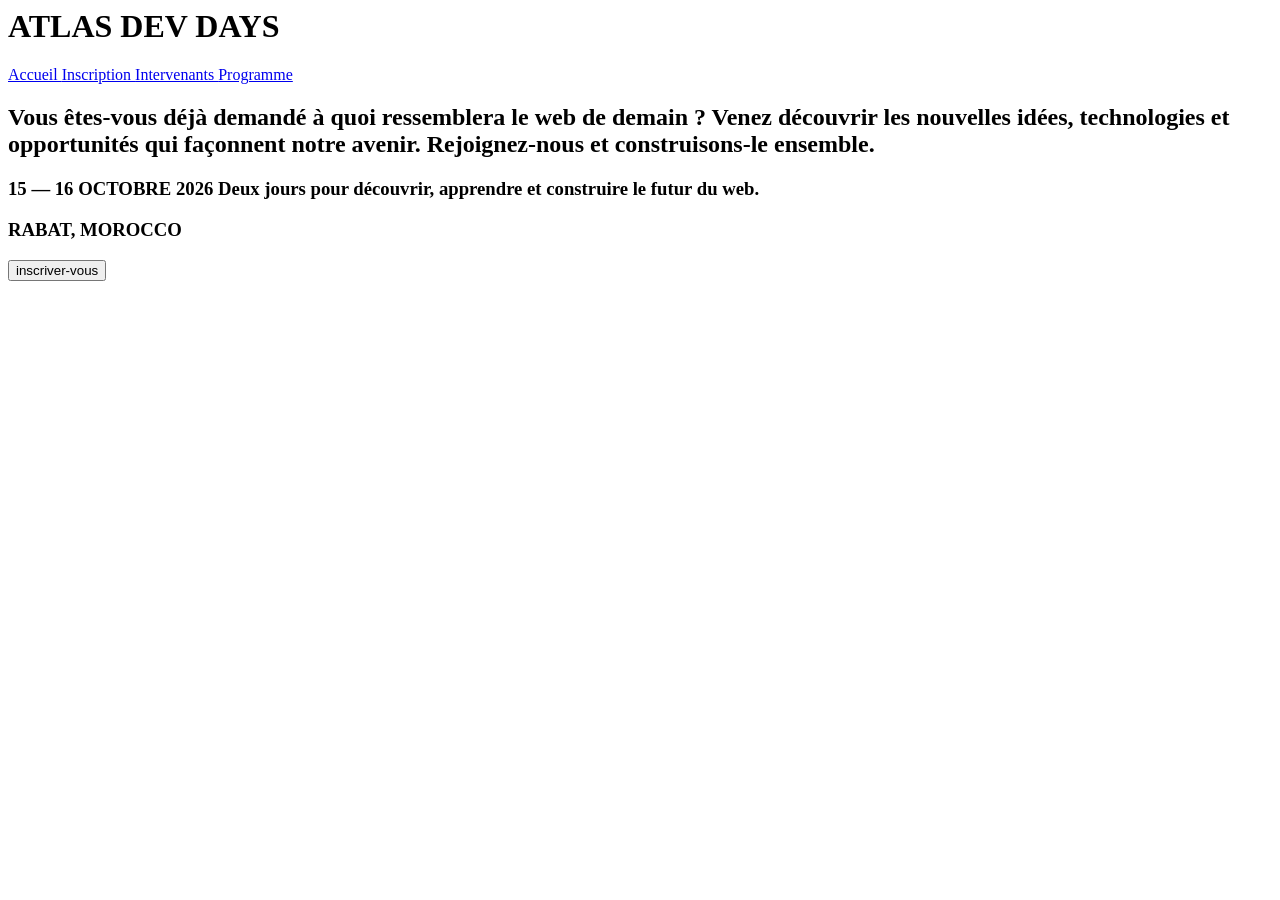
==== Accueil.html @ ce9c579d "." ====
<html>

<body>
    <h1>
        ATLAS DEV DAYS
    </h1>
    <a href="Accueil.html">
        Accueil
    </a>
    <a href="Inscription.html">
        Inscription
    </a>
    <a href="Intervenants.html">
        Intervenants
    </a>
    <a href="Programme.html">
        Programme
    </a> <br>
    <h2>
        Vous êtes-vous déjà demandé à quoi ressemblera le web de demain ?
        Venez découvrir les nouvelles idées, technologies et opportunités qui façonnent notre avenir. Rejoignez-nous et
        construisons-le ensemble.
    </h2>
    <h3>
        15 — 16 OCTOBRE 2026
        Deux jours pour découvrir, apprendre et construire le futur du web.
    </h3>
    <h3>
        RABAT, MOROCCO
    </h3>
    <form>
        <a href="Inscription.html"> 
            <button>
            inscriver-vous

            </button>
        </a>
    </form>
</body>

</html>
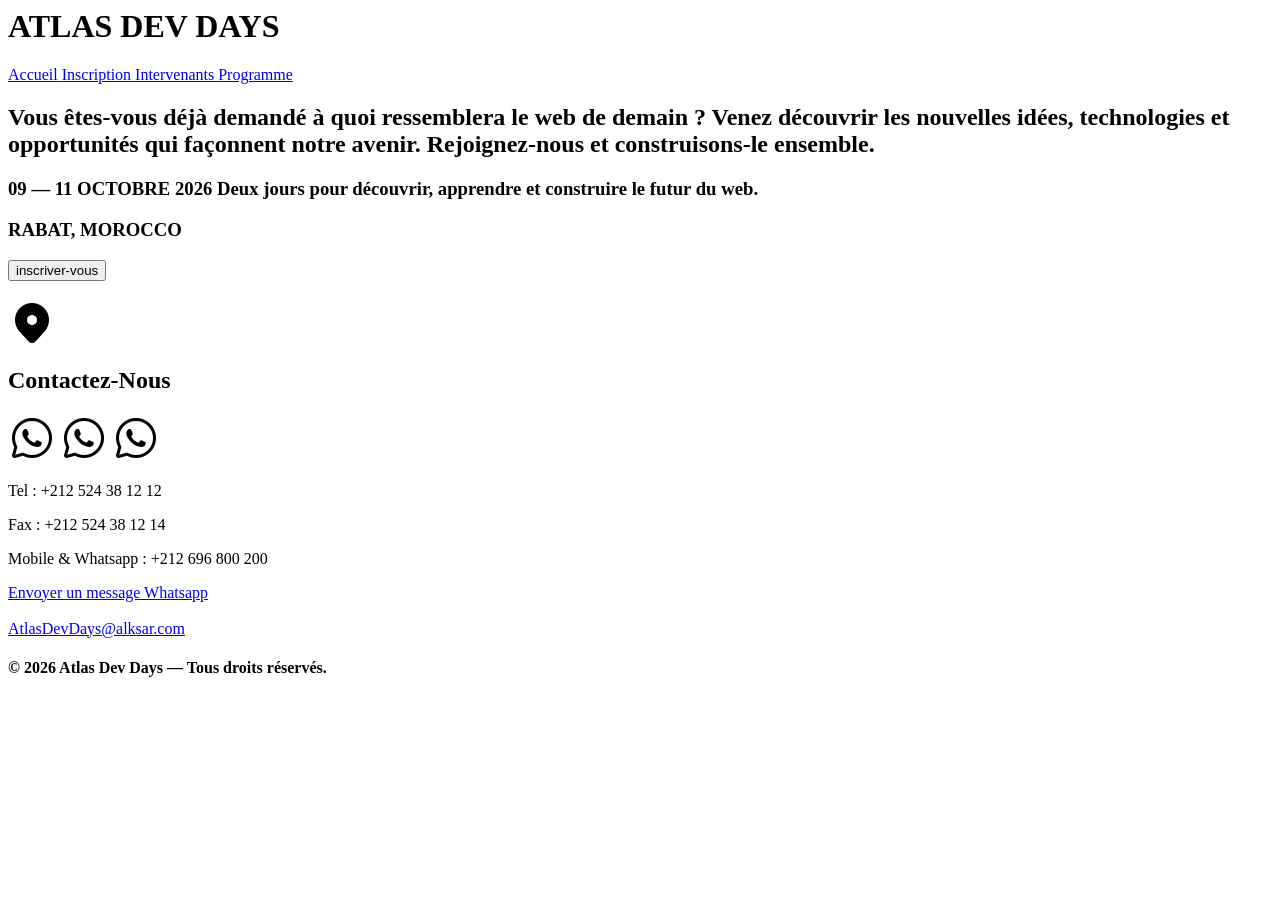
==== commit e6c2422b: "second commit" ====
--- a/Accueil.html
+++ b/Accueil.html
@@ -22,19 +22,53 @@
         construisons-le ensemble.
     </h2>
     <h3>
-        15 — 16 OCTOBRE 2026
+        09 — 11 OCTOBRE 2026
         Deux jours pour découvrir, apprendre et construire le futur du web.
     </h3>
     <h3>
         RABAT, MOROCCO
-    </h3>
-    <form>
-        <a href="Inscription.html"> 
+    </h3> 
+     <a href="Inscription.html"> 
             <button>
             inscriver-vous
 
             </button>
         </a>
+    <br> <br>
+    <a href="https://www.google.com/maps">
+
+    <img src="images/icons8-location-48.png" alt="localisation">
+       </a>
+
+    <form>
+        <h2>
+            Contactez-Nous
+        </h2>
+        <img src="images/icons8-whatsapp-48.png" alt="Telephone">
+        <img src="images/icons8-whatsapp-48.png" alt="Telephone">
+        <img src="images/icons8-whatsapp-48.png" alt="Telephone">
+       
+        <p>
+            Tel : +212 524 38 12 12
+        </p>
+        <p>
+            Fax : +212 524 38 12 14
+        </p>
+        <p>
+             Mobile & Whatsapp : +212 696 800 200
+        </p>
+        <a href="https://www.whatsapp.com/">
+           Envoyer un message Whatsapp
+        </a> <br> <br>
+        <a href="https://accounts.google.com/">
+            AtlasDevDays@alksar.com
+        </a>
+
+
+        <h4>
+            © 2026 Atlas Dev Days — Tous droits réservés.
+        </h4>
+
     </form>
 </body>
 
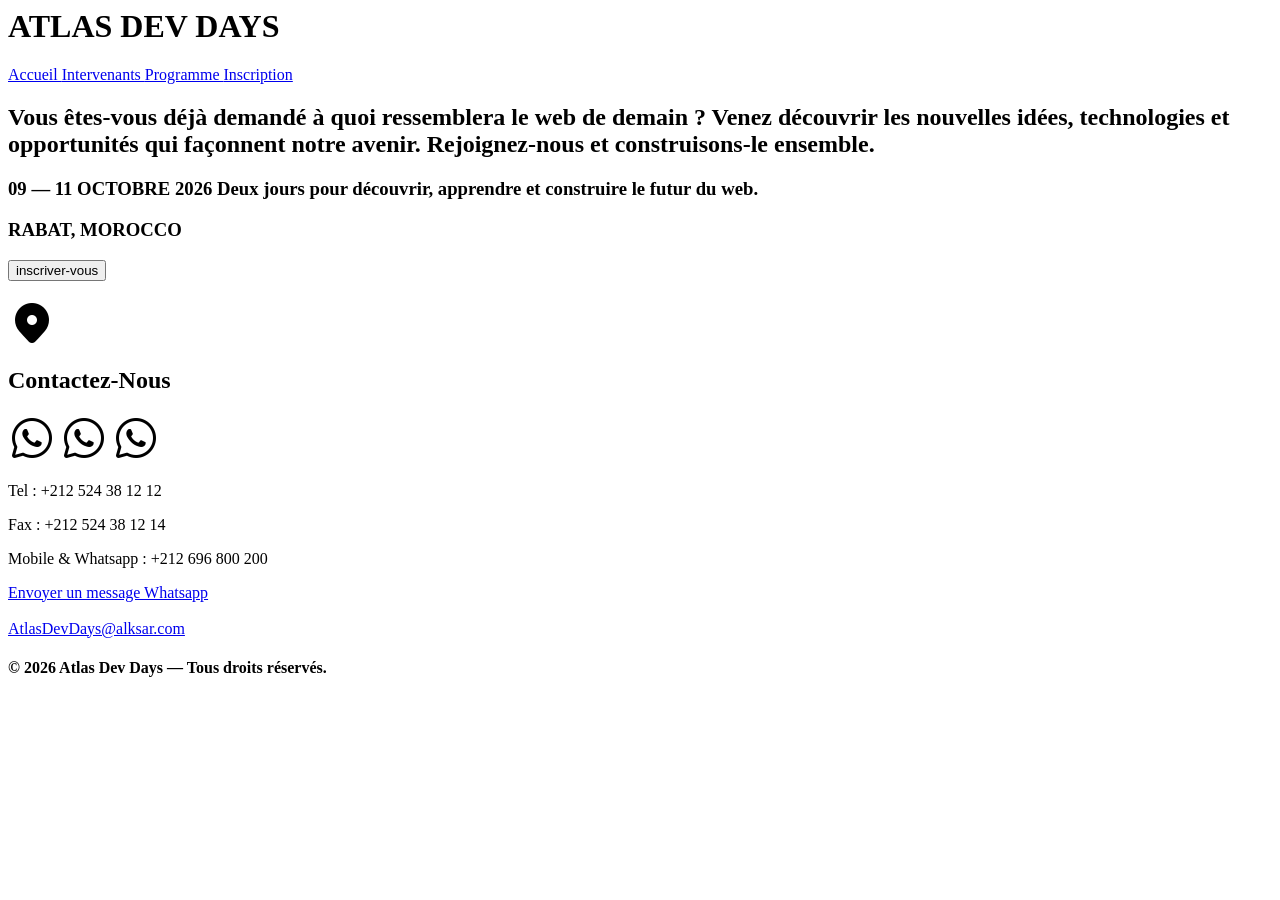
==== commit cd8351dd: "fix err & compliting 2 pages on Html" ====
--- a/Accueil.html
+++ b/Accueil.html
@@ -7,15 +7,16 @@
     <a href="Accueil.html">
         Accueil
     </a>
-    <a href="Inscription.html">
-        Inscription
+    
     </a>
     <a href="Intervenants.html">
         Intervenants
     </a>
     <a href="Programme.html">
         Programme
-    </a> <br>
+    </a> 
+    <a href="Inscription.html">
+        Inscription</a><br>
     <h2>
         Vous êtes-vous déjà demandé à quoi ressemblera le web de demain ?
         Venez découvrir les nouvelles idées, technologies et opportunités qui façonnent notre avenir. Rejoignez-nous et
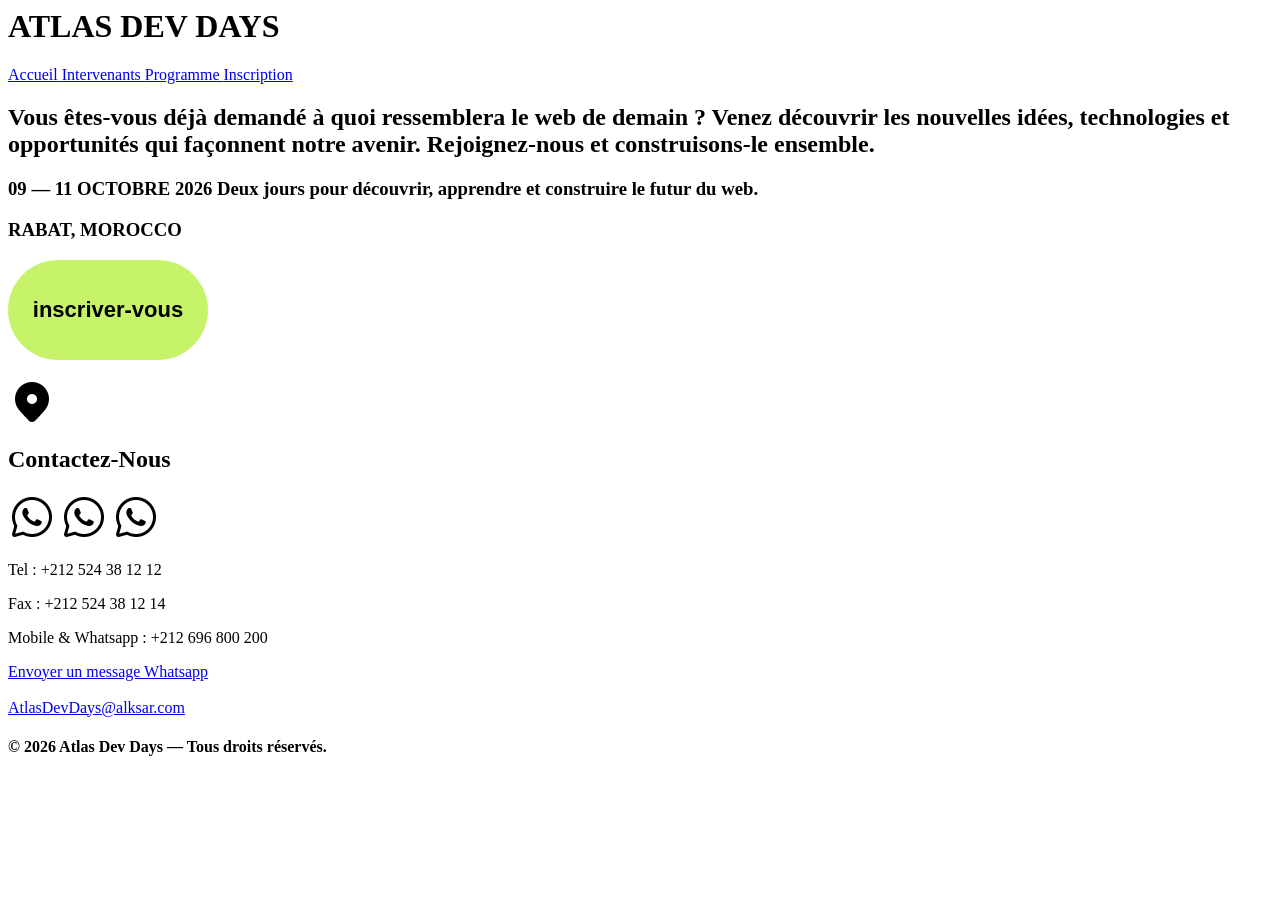
==== commit cc9f76ca: "css first edit" ====
--- a/Accueil.html
+++ b/Accueil.html
@@ -1,5 +1,5 @@
 <html>
-
+<link rel="stylesheet" href="style.css">
 <body>
     <h1>
         ATLAS DEV DAYS
@@ -29,14 +29,15 @@
     <h3>
         RABAT, MOROCCO
     </h3> 
+ 
      <a href="Inscription.html"> 
-            <button>
+            <button class="Inscriptionbutton">
             inscriver-vous
 
             </button>
         </a>
     <br> <br>
-    <a href="https://www.google.com/maps">
+    <a href="https://www.google.com/maps" target="_blank">
 
     <img src="images/icons8-location-48.png" alt="localisation">
        </a>
@@ -58,10 +59,10 @@
         <p>
              Mobile & Whatsapp : +212 696 800 200
         </p>
-        <a href="https://www.whatsapp.com/">
+        <a href="https://www.whatsapp.com/" target="_blank">
            Envoyer un message Whatsapp
         </a> <br> <br>
-        <a href="https://accounts.google.com/">
+        <a href="https://accounts.google.com/" target="_blank">
             AtlasDevDays@alksar.com
         </a>
 
--- a/style.css
+++ b/style.css
@@ -0,0 +1,37 @@
+
+
+ .Inscriptionbutton {
+            transition: background-color 0.4s;
+
+            transition: box-shadow 0.15s ;
+            color: black;
+            background-color: #C7F36B;
+            border: none;
+            height: 100px;
+            width: 200px;
+            border-radius: 50px;
+            cursor: pointer;
+            border-width: 1px;
+            font-weight : bold;
+            font-size : 22
+
+        }
+        .Inscriptionbutton:hover {
+            background-color:#202530 ;
+            color: #C7F36B;
+            opacity: 0.8;
+            box-shadow: 4px 7px 0.15px #202530;
+            
+            
+
+        }
+        .Inscriptionbutton:active {
+            opacity: 0.6;
+            background-color: #F1F3F5;
+        }
+ .xcursor {
+    cursor: pointer;
+    margin-right: ;
+
+}
+
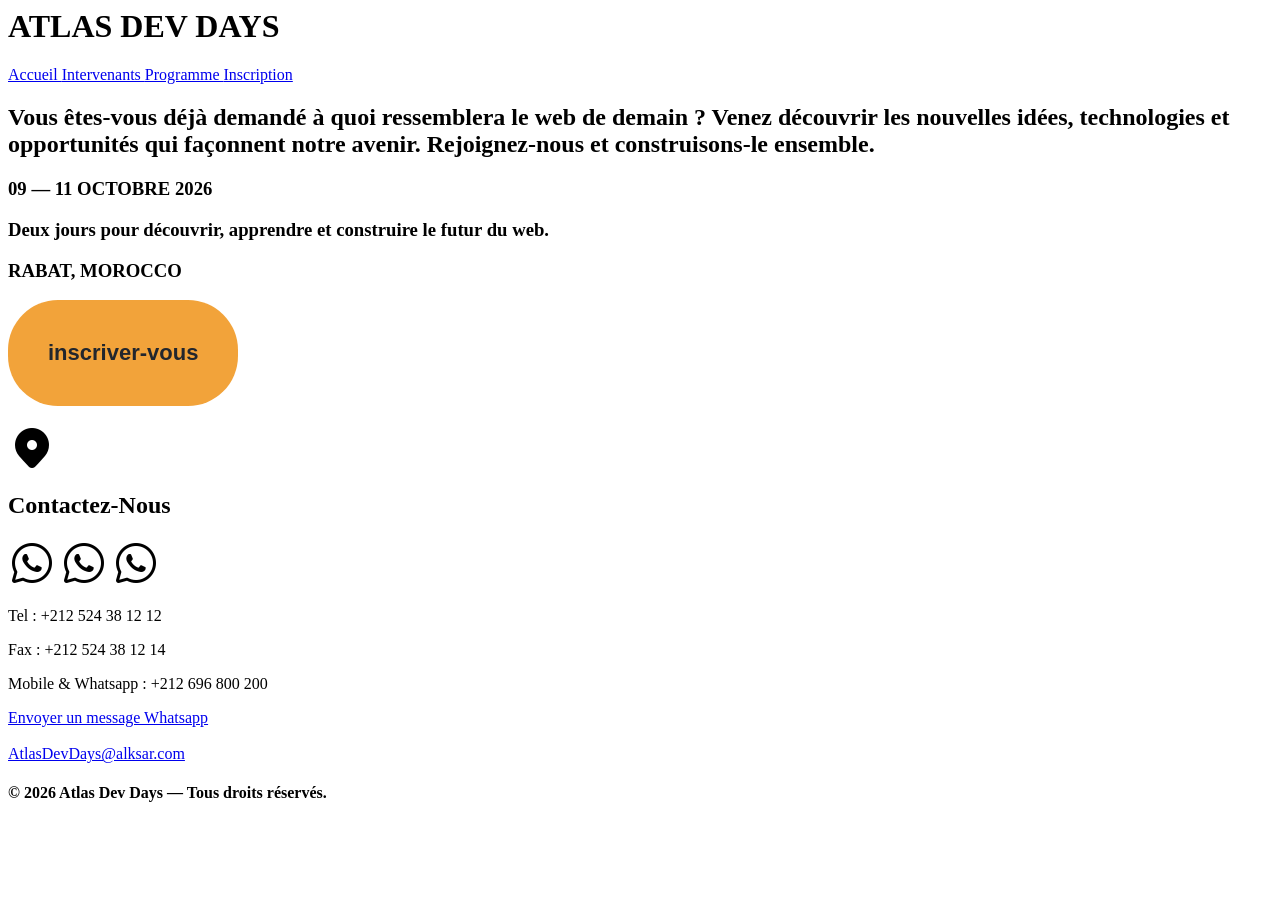
==== commit 4c5e7241: "css edeting texts" ====
--- a/Accueil.html
+++ b/Accueil.html
@@ -1,29 +1,34 @@
 <html>
 <link rel="stylesheet" href="style.css">
-<body>
-    <h1>
-        ATLAS DEV DAYS
-    </h1>
-    <a href="Accueil.html">
+<body class="body">
+    
+    <h1>  
+        ATLAS DEV DAYS 
+    </h1 id="2">
+    <a href="Accueil.html" class="pages">
         Accueil
     </a>
     
     </a>
-    <a href="Intervenants.html">
+    <a href="Intervenants.html" class="pages">
         Intervenants
     </a>
-    <a href="Programme.html">
+    <a href="Programme.html" class="pages">
         Programme
     </a> 
-    <a href="Inscription.html">
+    <a href="Inscription.html" class="pages">
         Inscription</a><br>
-    <h2>
+    <h2 class = "texts" id = "text1">
         Vous êtes-vous déjà demandé à quoi ressemblera le web de demain ?
         Venez découvrir les nouvelles idées, technologies et opportunités qui façonnent notre avenir. Rejoignez-nous et
         construisons-le ensemble.
     </h2>
+    <h3 class="texts" id="text2">
+        09 — 11 OCTOBRE 2026
+        
+    </h3>
     <h3>
-        09 — 11 OCTOBRE 2026
+        
         Deux jours pour découvrir, apprendre et construire le futur du web.
     </h3>
     <h3>
--- a/style.css
+++ b/style.css
@@ -2,28 +2,29 @@
 
  .Inscriptionbutton {
             transition: background-color 0.4s;
-
+            transition: transform 50.6s;
             transition: box-shadow 0.15s ;
-            color: black;
-            background-color: #C7F36B;
+            color: #22262D;
+            background-color: #F2A33A;
             border: none;
-            height: 100px;
-            width: 200px;
+            padding-left: 40px;
+            padding-bottom: 40px;
+            padding-top: 40px;
+            padding-right: 40px;
             border-radius: 50px;
             cursor: pointer;
             border-width: 1px;
             font-weight : bold;
-            font-size : 22
+            font-size : 22;
+            
 
         }
         .Inscriptionbutton:hover {
-            background-color:#202530 ;
-            color: #C7F36B;
+            background-color: #F2A33A ;
+            color: black;
             opacity: 0.8;
             box-shadow: 4px 7px 0.15px #202530;
-            
-            
-
+            transform : scale(1.05)
         }
         .Inscriptionbutton:active {
             opacity: 0.6;
@@ -34,4 +35,21 @@
     margin-right: ;
 
 }
+ .pages {
+   width: 800px;
+    
+  #2 {
+    color: red;
+    display :flex
 
+}
+#text1{
+    color: #5B6472;
+}
+.body {
+    background-color: #22262D;
+}
+#text2 {
+    color :#C7F36B;
+
+}
